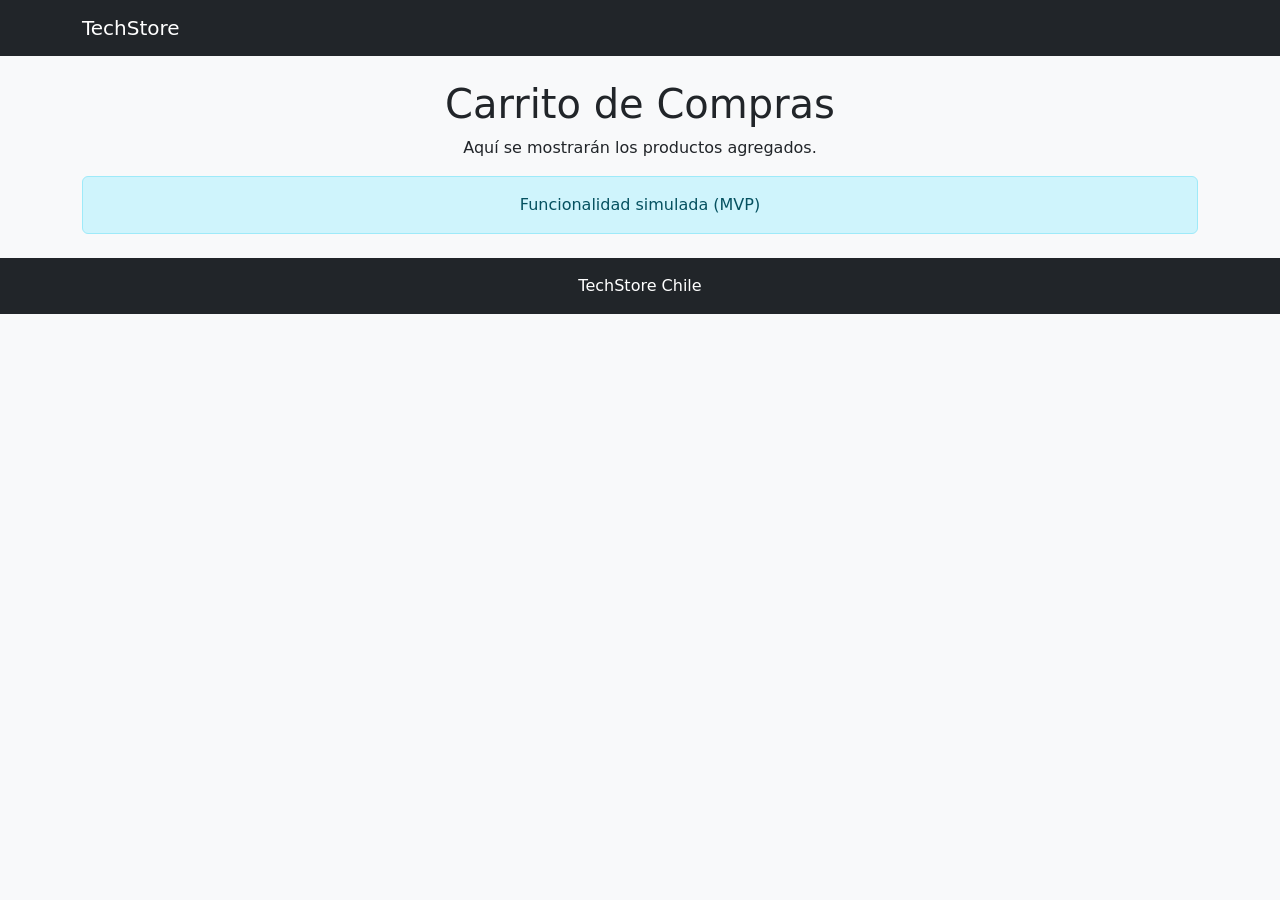
==== carrito.html @ 27a24b48 "Primer commit: estructura base del ecommerce con HTML, CSS y Bootstrap" ====
<!DOCTYPE html>
<html lang="es">
<head>
    <meta charset="UTF-8">
    <title>Carrito</title>

    <link href="https://cdn.jsdelivr.net/npm/bootstrap@5.3.0/dist/css/bootstrap.min.css" rel="stylesheet">
    <link rel="stylesheet" href="assets/css/styles.css">
</head>

<body>

<nav class="navbar navbar-dark bg-dark">
    <div class="container">
        <a class="navbar-brand" href="index.html">TechStore</a>
    </div>
</nav>

<main class="container mt-4 text-center">

    <h1>Carrito de Compras</h1>

    <p>Aquí se mostrarán los productos agregados.</p>

    <div class="alert alert-info">
        Funcionalidad simulada (MVP)
    </div>

</main>

<footer class="bg-dark text-white text-center p-3 mt-4">
    TechStore Chile
</footer>

</body>
</html>
---- assets/css/styles.css ----
body {
    background-color: #f8f9fa;
}

.card img {
    width: 100%;
    height: 200px;
    object-fit: contain;
}
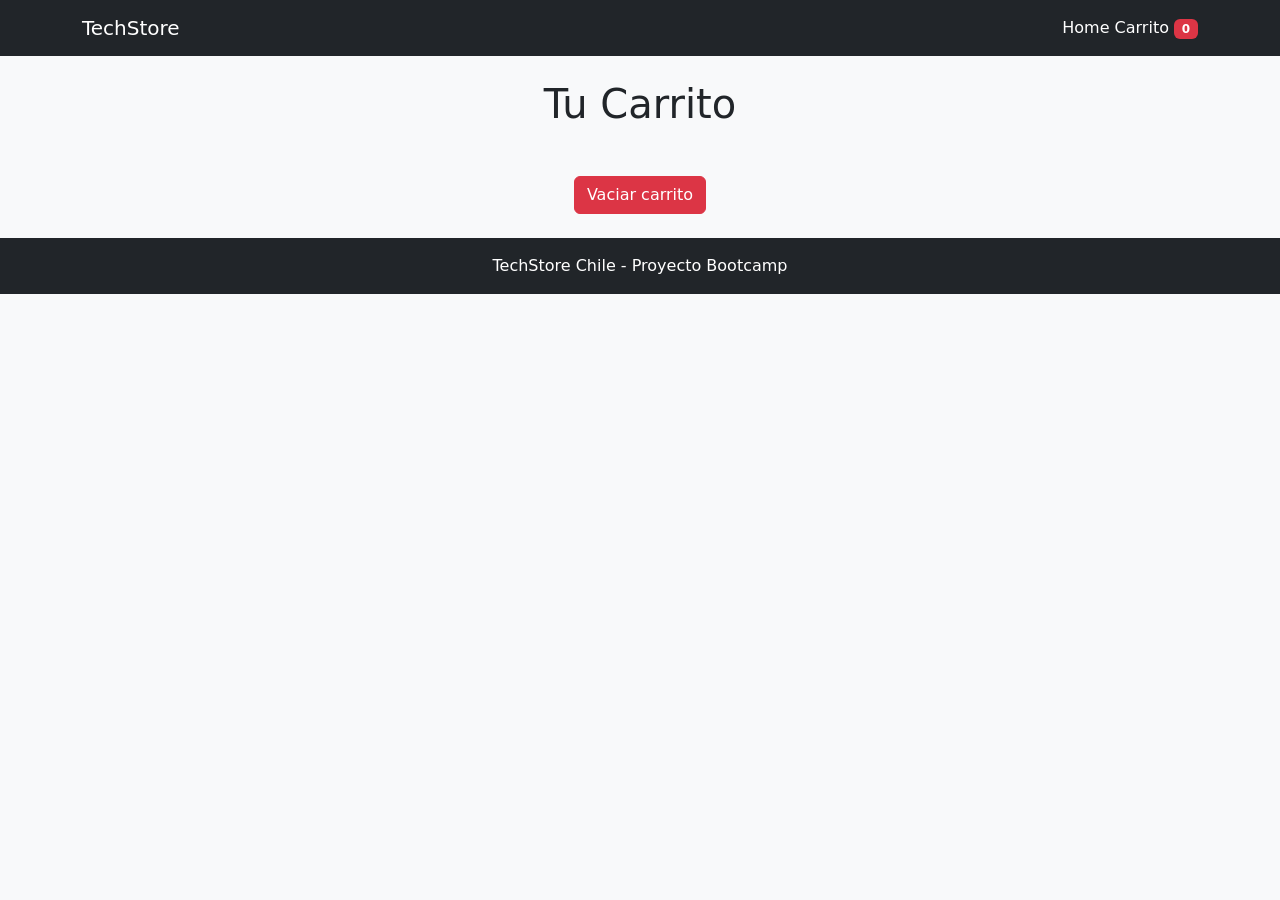
==== commit 6a0b5488: "Tercer commit: implementación de carrito dinámico con localStorage, eliminación de productos y opció" ====
--- a/carrito.html
+++ b/carrito.html
@@ -2,35 +2,49 @@
 <html lang="es">
 <head>
     <meta charset="UTF-8">
-    <title>Carrito</title>
+    <title>Carrito - TechStore</title>
 
+    <!-- Bootstrap -->
     <link href="https://cdn.jsdelivr.net/npm/bootstrap@5.3.0/dist/css/bootstrap.min.css" rel="stylesheet">
+
+    <!-- CSS -->
     <link rel="stylesheet" href="assets/css/styles.css">
 </head>
 
 <body>
 
-<nav class="navbar navbar-dark bg-dark">
+<!-- NAVBAR -->
+<nav class="navbar navbar-dark bg-dark navbar-expand-lg">
     <div class="container">
         <a class="navbar-brand" href="index.html">TechStore</a>
+
+        <div>
+            <a class="nav-link d-inline text-white" href="index.html">Home</a>
+            <a class="nav-link d-inline text-white" href="carrito.html">
+                Carrito <span id="contador" class="badge bg-danger">0</span>
+            </a>
+        </div>
     </div>
 </nav>
 
-<main class="container mt-4 text-center">
+<!-- CONTENIDO -->
+<main class="container mt-4">
 
-    <h1>Carrito de Compras</h1>
+    <h1 class="text-center mb-4">Tu Carrito</h1>
 
-    <p>Aquí se mostrarán los productos agregados.</p>
+    <ul id="lista-carrito" class="list-group mb-4"></ul>
 
-    <div class="alert alert-info">
-        Funcionalidad simulada (MVP)
+    <div class="text-center">
+        <button id="vaciar" class="btn btn-danger">Vaciar carrito</button>
     </div>
 
 </main>
 
+<!-- FOOTER -->
 <footer class="bg-dark text-white text-center p-3 mt-4">
-    TechStore Chile
+    TechStore Chile - Proyecto Bootcamp
 </footer>
 
+<script src="assets/js/script.js"></script>
 </body>
 </html>
--- a/assets/css/styles.css
+++ b/assets/css/styles.css
@@ -6,4 +6,5 @@
     width: 100%;
     height: 200px;
     object-fit: contain;
-}+}
+
